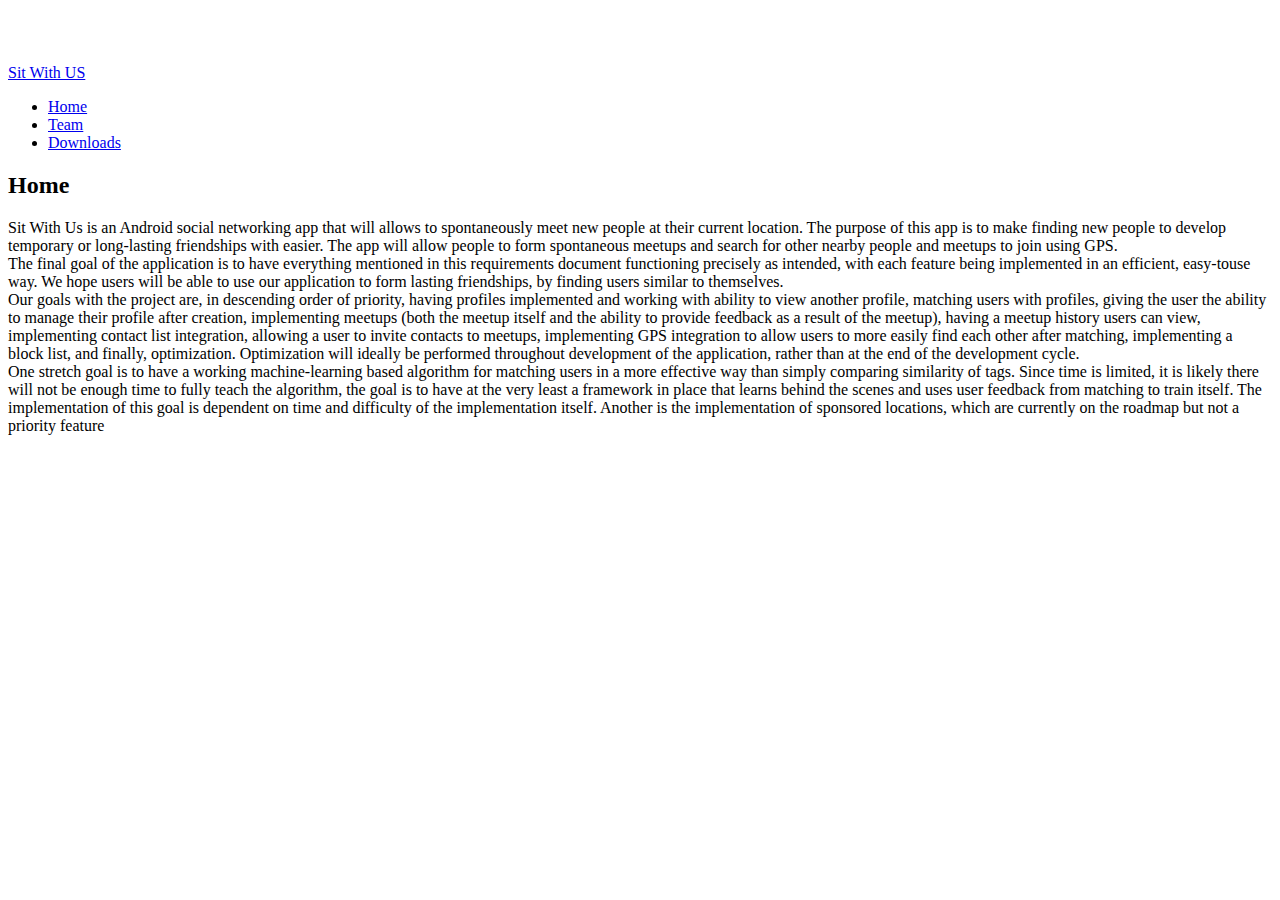
==== docs/index.html @ 054bba07 "Changed "project" to "home"" ====
<html>
    <head>
        <!-- Link Bootsrap -->
        <link rel="stylesheet" href="https://maxcdn.bootstrapcdn.com/bootstrap/4.0.0-beta/css/bootstrap.min.css" integrity="sha384-/Y6pD6FV/Vv2HJnA6t+vslU6fwYXjCFtcEpHbNJ0lyAFsXTsjBbfaDjzALeQsN6M" crossorigin="anonymous">

        <!-- Link our custom css -->
        <link rel="stylesheet" ty:wqpe="text/css" href="main.css">

        <title>Sit With Us</title>
    </head>
    <body>
        <!-- The navigation bar to move to different pages -->
        <div class="navbar navbar-expand-md navbar-dark fixed-top bg-dark">
            <a class="navbar-brand" href="#">Sit With US</a>
            <div class="collapse navbar-collapse">
                <ul class="navbar-nav mr-auto">
                    <li class="nav-item active"><a class="nav-link" href="index.html">Home</a></li>
                    <li class="nav-item"><a class="nav-link" href="bio.html">Team</a></li>
                    <li class="nav-item"><a class="nav-link" href="deliverables.html">Downloads</a></li>
                </ul>
            </div>
        </div>
        <h2>Home</h2>
        <div class="container">
            <p>
        		Sit With Us is an Android social networking app that will allows to spontaneously meet new people at their current location. The purpose of this app is to make finding new people to develop temporary or long-lasting friendships with easier. The app will allow people to form spontaneous meetups and search for other nearby people and meetups to join using GPS.  </br>
        		The final goal of the application is to have everything mentioned in this requirements document
        functioning precisely as intended, with each feature being implemented in an efficient, easy-touse
        way. We hope users will be able to use our application to form lasting friendships, by finding
        users similar to themselves.</br>
        Our goals with the project are, in descending order of priority, having profiles implemented and
        working with ability to view another profile, matching users with profiles, giving the user the
        ability to manage their profile after creation, implementing meetups (both the meetup itself and
        the ability to provide feedback as a result of the meetup), having a meetup history users can
        view, implementing contact list integration, allowing a user to invite contacts to meetups,
        implementing GPS integration to allow users to more easily find each other after matching,
        implementing a block list, and finally, optimization. Optimization will ideally be performed
        throughout development of the application, rather than at the end of the
        development cycle. </br>
        One stretch goal is to have a working machine-learning based algorithm for matching users in a
        more effective way than simply comparing similarity of tags. Since time is limited, it is likely
        there will not be enough time to fully teach the algorithm, the goal is to have at the very least a
        framework in place that learns behind the scenes and uses user feedback from matching to
        train itself. The implementation of this goal is dependent on time and difficulty of the
        implementation itself. Another is the implementation of sponsored locations, which are currently
        on the roadmap but not a priority feature</br>
            </p>
        </div>

    </body>
</html>
---- docs/main.css ----
/* Move down content because we have a fixed navbar that is 3.5rem tall */
body {
  padding-top: 3.5rem;
}
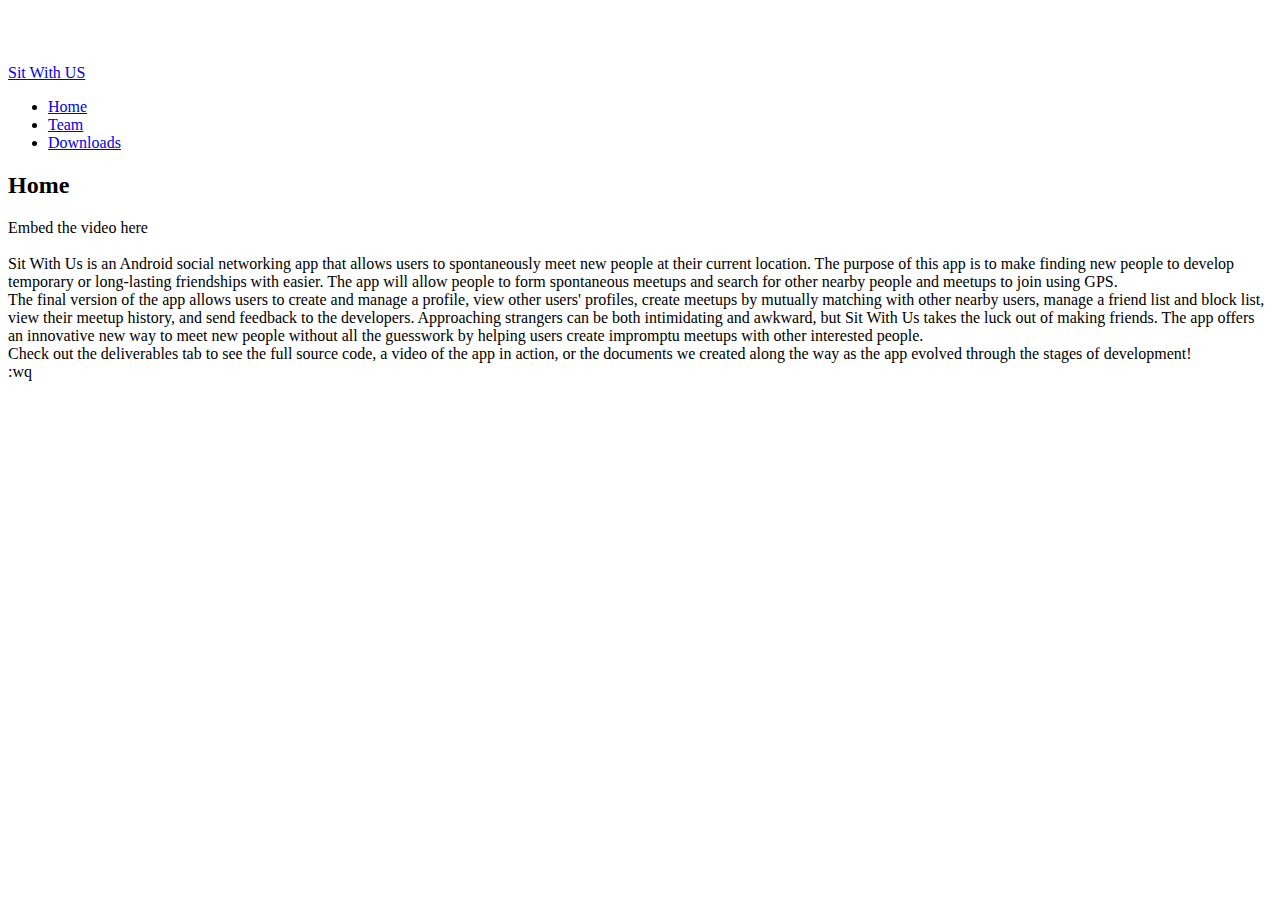
==== commit 83c04d63: "Updated description" ====
--- a/docs/index.html
+++ b/docs/index.html
@@ -25,27 +25,13 @@
         <h2>Home</h2>
         <div class="container">
             <p>
-        		Sit With Us is an Android social networking app that will allows to spontaneously meet new people at their current location. The purpose of this app is to make finding new people to develop temporary or long-lasting friendships with easier. The app will allow people to form spontaneous meetups and search for other nearby people and meetups to join using GPS.  </br>
-        		The final goal of the application is to have everything mentioned in this requirements document
-        functioning precisely as intended, with each feature being implemented in an efficient, easy-touse
-        way. We hope users will be able to use our application to form lasting friendships, by finding
-        users similar to themselves.</br>
-        Our goals with the project are, in descending order of priority, having profiles implemented and
-        working with ability to view another profile, matching users with profiles, giving the user the
-        ability to manage their profile after creation, implementing meetups (both the meetup itself and
-        the ability to provide feedback as a result of the meetup), having a meetup history users can
-        view, implementing contact list integration, allowing a user to invite contacts to meetups,
-        implementing GPS integration to allow users to more easily find each other after matching,
-        implementing a block list, and finally, optimization. Optimization will ideally be performed
-        throughout development of the application, rather than at the end of the
-        development cycle. </br>
-        One stretch goal is to have a working machine-learning based algorithm for matching users in a
-        more effective way than simply comparing similarity of tags. Since time is limited, it is likely
-        there will not be enough time to fully teach the algorithm, the goal is to have at the very least a
-        framework in place that learns behind the scenes and uses user feedback from matching to
-        train itself. The implementation of this goal is dependent on time and difficulty of the
-        implementation itself. Another is the implementation of sponsored locations, which are currently
-        on the roadmap but not a priority feature</br>
+	    Embed the video here </br></br>
+
+	    Sit With Us is an Android social networking app that allows users to spontaneously meet new people at their current location. The purpose of this app is to make finding new people to develop temporary or long-lasting friendships with easier. The app will allow people to form spontaneous meetups and search for other nearby people and meetups to join using GPS. </br>
+	    The final version of the app allows users to create and manage a profile, view other users' profiles, create meetups by mutually matching with other nearby users, manage a friend list and block list, view their meetup history, and send feedback to the developers. Approaching strangers can be both intimidating and awkward, but Sit With Us takes the luck out of making friends. The app offers an innovative new way to meet new people without all the guesswork by helping users create impromptu meetups with other interested people.</br>
+	    Check out the deliverables tab to see the full source code, a video of the app in action, or the documents we created along the way as the app evolved through the stages of development!</br>:wq
+
+
             </p>
         </div>
 
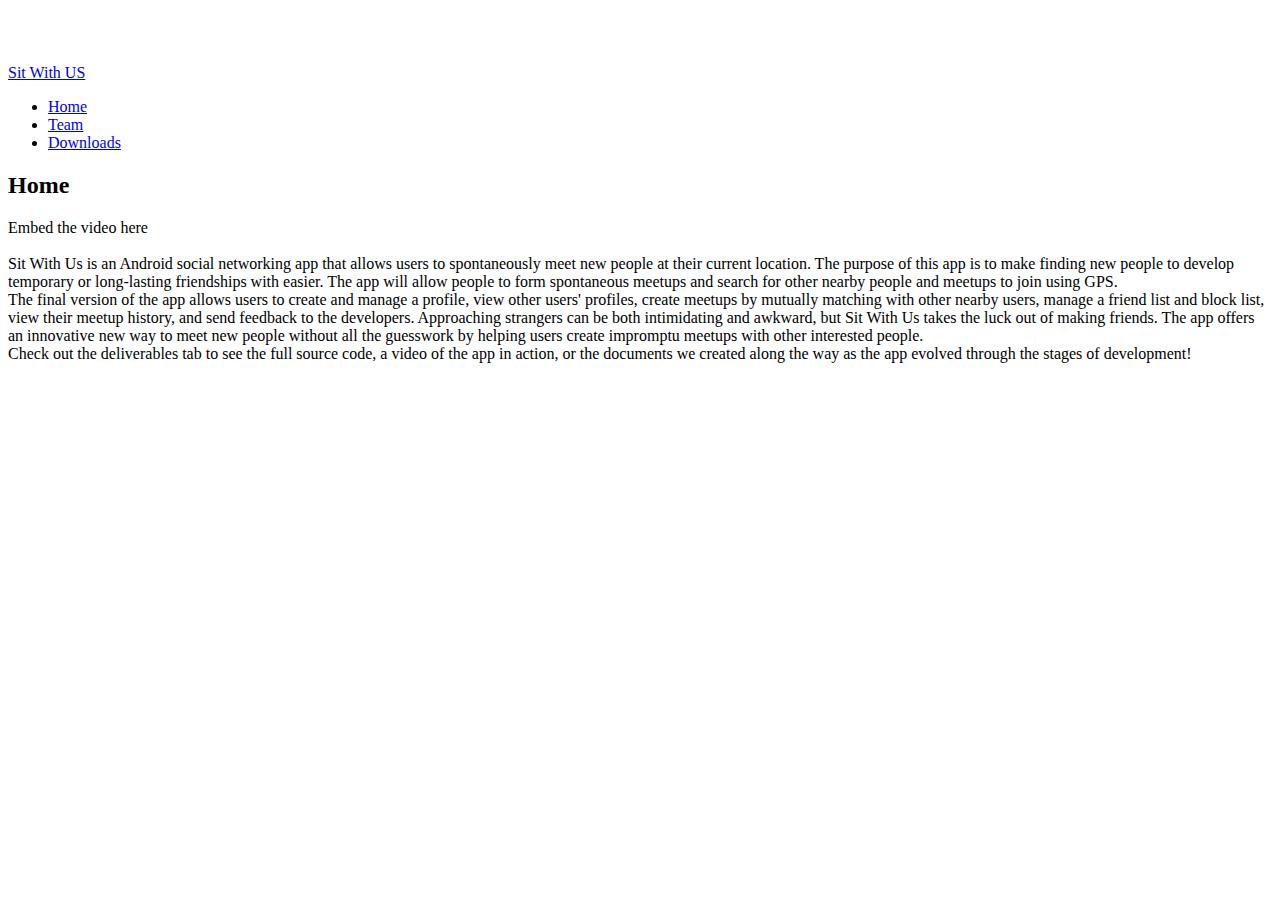
==== commit d0b1b1d8: "Typo in index" ====
--- a/docs/index.html
+++ b/docs/index.html
@@ -29,7 +29,7 @@
 
 	    Sit With Us is an Android social networking app that allows users to spontaneously meet new people at their current location. The purpose of this app is to make finding new people to develop temporary or long-lasting friendships with easier. The app will allow people to form spontaneous meetups and search for other nearby people and meetups to join using GPS. </br>
 	    The final version of the app allows users to create and manage a profile, view other users' profiles, create meetups by mutually matching with other nearby users, manage a friend list and block list, view their meetup history, and send feedback to the developers. Approaching strangers can be both intimidating and awkward, but Sit With Us takes the luck out of making friends. The app offers an innovative new way to meet new people without all the guesswork by helping users create impromptu meetups with other interested people.</br>
-	    Check out the deliverables tab to see the full source code, a video of the app in action, or the documents we created along the way as the app evolved through the stages of development!</br>:wq
+	    Check out the deliverables tab to see the full source code, a video of the app in action, or the documents we created along the way as the app evolved through the stages of development!</br>
 
 
             </p>
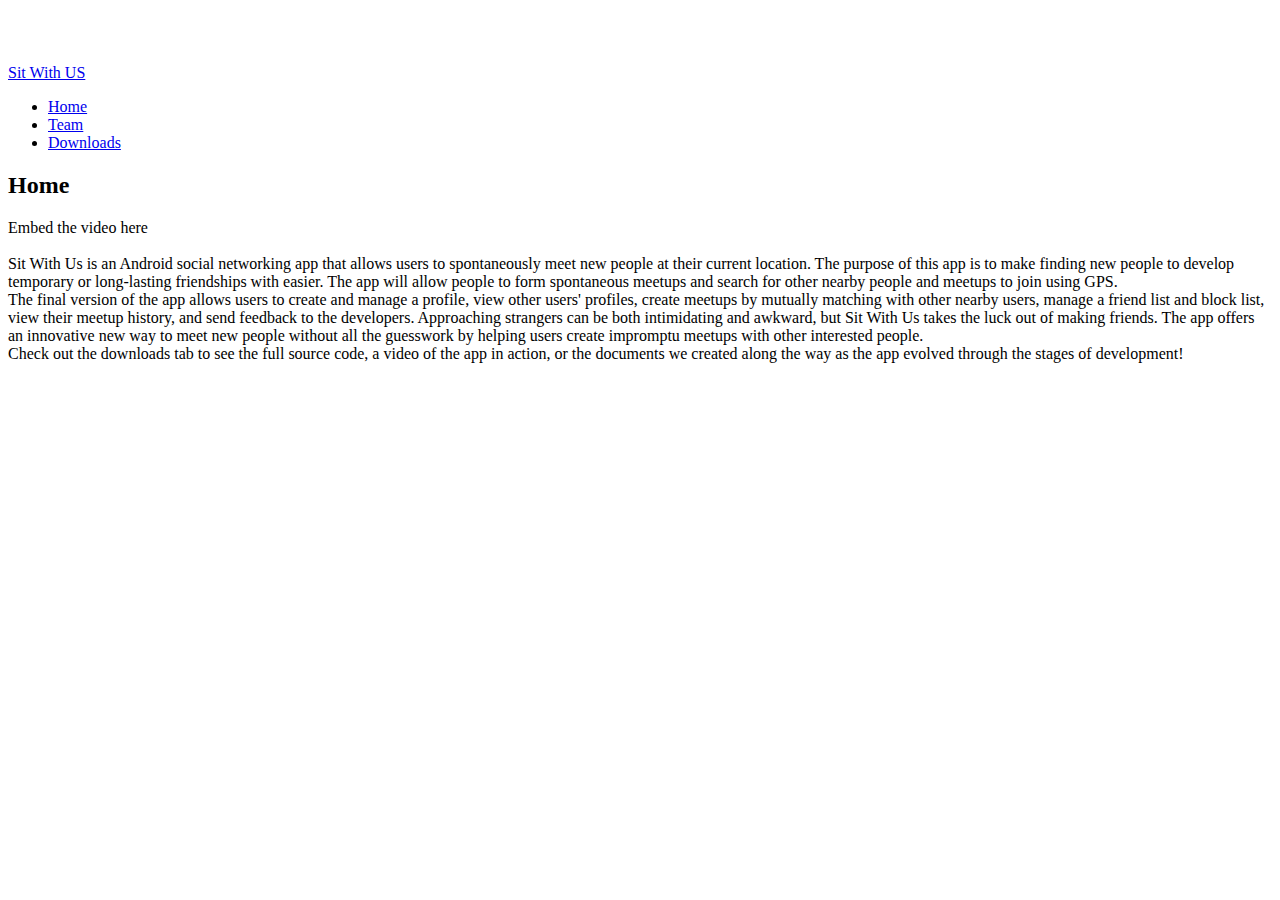
==== commit a2117f5f: "Changed "deliverables" to "downloads"" ====
--- a/docs/index.html
+++ b/docs/index.html
@@ -29,7 +29,7 @@
 
 	    Sit With Us is an Android social networking app that allows users to spontaneously meet new people at their current location. The purpose of this app is to make finding new people to develop temporary or long-lasting friendships with easier. The app will allow people to form spontaneous meetups and search for other nearby people and meetups to join using GPS. </br>
 	    The final version of the app allows users to create and manage a profile, view other users' profiles, create meetups by mutually matching with other nearby users, manage a friend list and block list, view their meetup history, and send feedback to the developers. Approaching strangers can be both intimidating and awkward, but Sit With Us takes the luck out of making friends. The app offers an innovative new way to meet new people without all the guesswork by helping users create impromptu meetups with other interested people.</br>
-	    Check out the deliverables tab to see the full source code, a video of the app in action, or the documents we created along the way as the app evolved through the stages of development!</br>
+	    Check out the downloads tab to see the full source code, a video of the app in action, or the documents we created along the way as the app evolved through the stages of development!</br>
 
 
             </p>
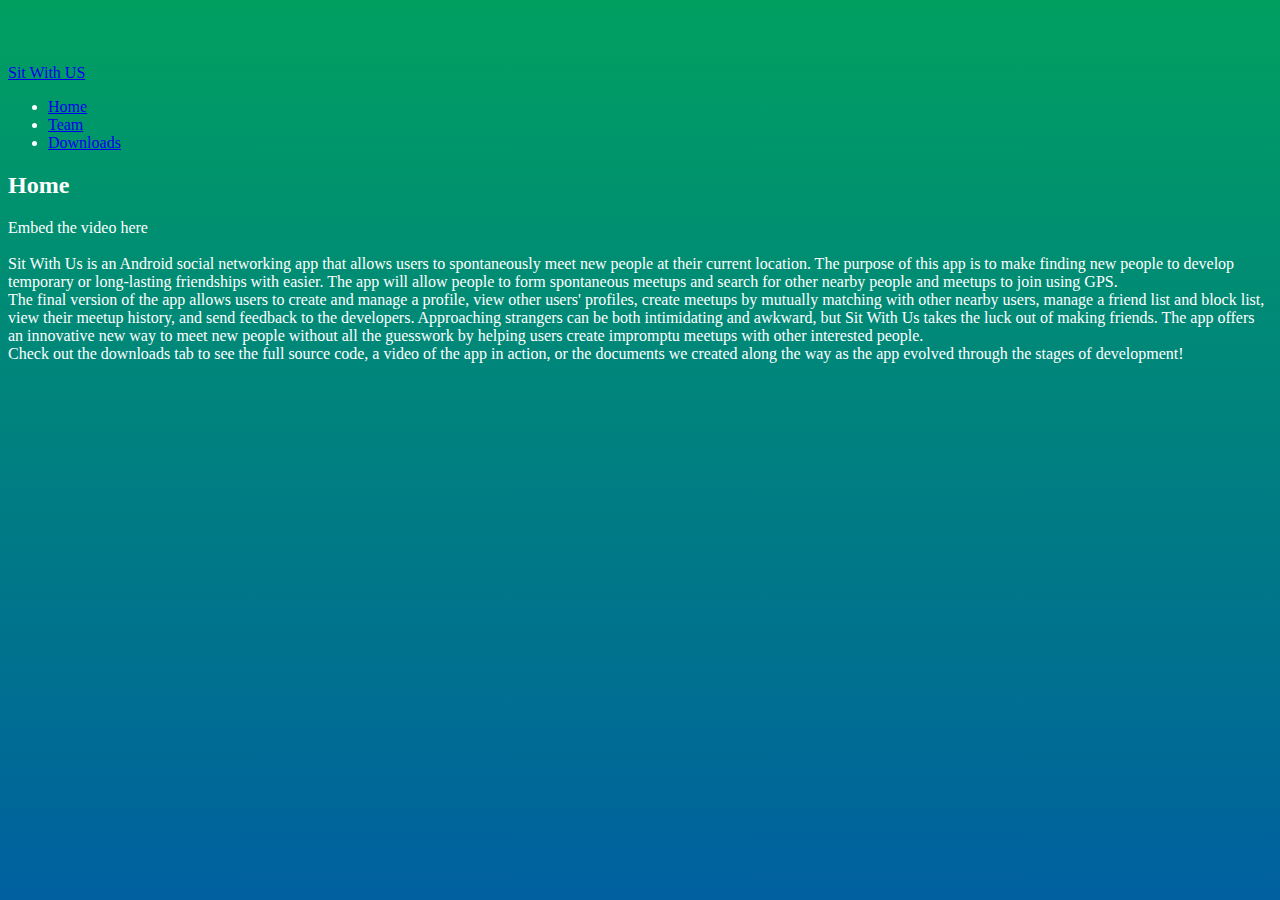
==== commit 4bae6891: "Changed text color" ====
--- a/docs/index.html
+++ b/docs/index.html
@@ -24,6 +24,7 @@
         </div>
         <h2>Home</h2>
         <div class="container">
+	
             <p>
 	    Embed the video here </br></br>
 
--- a/docs/main.css
+++ b/docs/main.css
@@ -1,4 +1,16 @@
 /* Move down content because we have a fixed navbar that is 3.5rem tall */
 body {
   padding-top: 3.5rem;
-}+  background: -webkit-gradient(linear, center top, center bottom, from(#00a060), to(#0060a0));
+  background: -webkit-linear-gradient(#00a060, #0060a0);
+  background: -moz-linear-gradient(#00a060, #0060a0);
+  background: -o-linear-gradient(#00a060, #0060a0);
+  background: -ms-linear-gradient(#00a060, #0060a0);
+  background: linear-gradient(#00a060, #0060a0);
+
+  color: #ffffff;
+}
+
+.card {
+  color: #000000;
+}
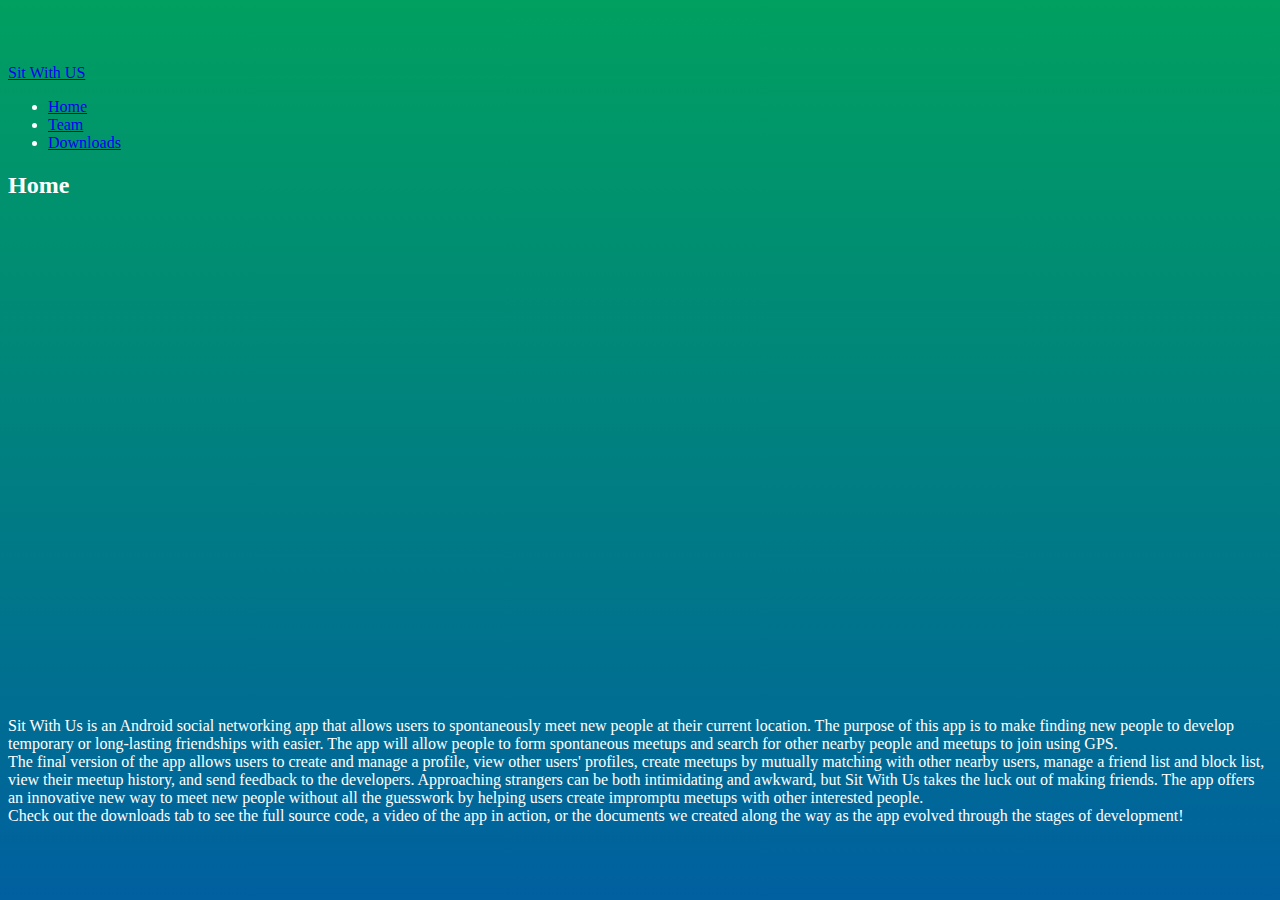
==== commit 26d984dc: "Attempting video embed" ====
--- a/docs/index.html
+++ b/docs/index.html
@@ -22,11 +22,11 @@
                 </ul>
             </div>
         </div>
-        <h2>Home</h2>
         <div class="container">
 	
+        <h2>Home</h2>
             <p>
-	    Embed the video here </br></br>
+	    <iframe width="854" height="480" src="https://www.youtube.com/embed/EkqDiwWPBuY" frameborder="0" gesture="media" allow="encrypted-media" allowfullscreen></iframe> </br></br>
 
 	    Sit With Us is an Android social networking app that allows users to spontaneously meet new people at their current location. The purpose of this app is to make finding new people to develop temporary or long-lasting friendships with easier. The app will allow people to form spontaneous meetups and search for other nearby people and meetups to join using GPS. </br>
 	    The final version of the app allows users to create and manage a profile, view other users' profiles, create meetups by mutually matching with other nearby users, manage a friend list and block list, view their meetup history, and send feedback to the developers. Approaching strangers can be both intimidating and awkward, but Sit With Us takes the luck out of making friends. The app offers an innovative new way to meet new people without all the guesswork by helping users create impromptu meetups with other interested people.</br>
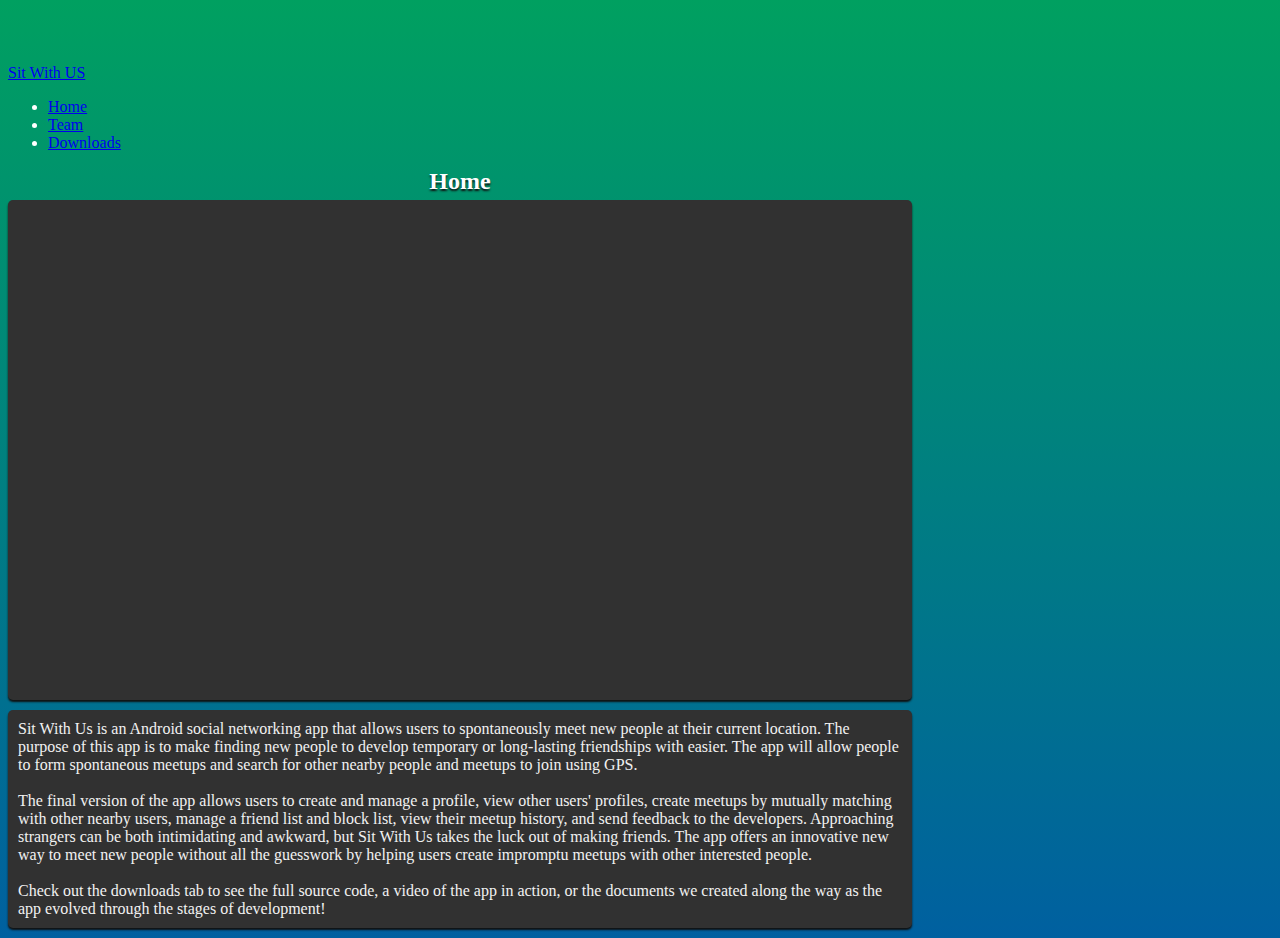
==== commit 6906eabb: "Last web updates" ====
--- a/docs/index.html
+++ b/docs/index.html
@@ -22,15 +22,17 @@
                 </ul>
             </div>
         </div>
-        <div class="container">
+        <div class="container" style="width:904">
 	
         <h2>Home</h2>
-            <p>
-	    <iframe width="854" height="480" src="https://www.youtube.com/embed/EkqDiwWPBuY" frameborder="0" gesture="media" allow="encrypted-media" allowfullscreen></iframe> </br></br>
+        <div class="BodyElement" style="margin: 0 auto">
+    	    <iframe width="854" height="480" src="https://www.youtube.com/embed/EkqDiwWPBuY" frameborder="0" gesture="media" allow="encrypted-media" allowfullscreen></iframe>
+        </div>
 
-	    Sit With Us is an Android social networking app that allows users to spontaneously meet new people at their current location. The purpose of this app is to make finding new people to develop temporary or long-lasting friendships with easier. The app will allow people to form spontaneous meetups and search for other nearby people and meetups to join using GPS. </br>
-	    The final version of the app allows users to create and manage a profile, view other users' profiles, create meetups by mutually matching with other nearby users, manage a friend list and block list, view their meetup history, and send feedback to the developers. Approaching strangers can be both intimidating and awkward, but Sit With Us takes the luck out of making friends. The app offers an innovative new way to meet new people without all the guesswork by helping users create impromptu meetups with other interested people.</br>
-	    Check out the downloads tab to see the full source code, a video of the app in action, or the documents we created along the way as the app evolved through the stages of development!</br>
+        <p class="BodyElement" >
+	    Sit With Us is an Android social networking app that allows users to spontaneously meet new people at their current location. The purpose of this app is to make finding new people to develop temporary or long-lasting friendships with easier. The app will allow people to form spontaneous meetups and search for other nearby people and meetups to join using GPS. </br></br>
+	    The final version of the app allows users to create and manage a profile, view other users' profiles, create meetups by mutually matching with other nearby users, manage a friend list and block list, view their meetup history, and send feedback to the developers. Approaching strangers can be both intimidating and awkward, but Sit With Us takes the luck out of making friends. The app offers an innovative new way to meet new people without all the guesswork by helping users create impromptu meetups with other interested people.</br></br>
+	    Check out the downloads tab to see the full source code, a video of the app in action, or the documents we created along the way as the app evolved through the stages of development!
 
 
             </p>
--- a/docs/main.css
+++ b/docs/main.css
@@ -14,3 +14,34 @@
 .card {
   color: #000000;
 }
+
+
+.BodyElement {
+    background-color : #313131;
+    border-radius: 5px;
+    box-shadow: 0 2px 2px #101010;
+    color: #F1F1F1;
+    margin: 10px 0;
+    padding: 10px;
+}
+
+h1 {
+    margin: 5px auto;
+    text-shadow: 0 2px 2px #101010;
+}
+
+h2 {
+    text-align: center;
+    margin: 5px auto;
+    text-shadow: 0 2px 2px #101010;
+}
+
+h3 {
+    margin: 5px auto;
+    text-shadow: 0 2px 2px #101010;
+}
+
+.BodyElement p {
+    margin: 5px 20px;
+    font-size: 100%;
+}